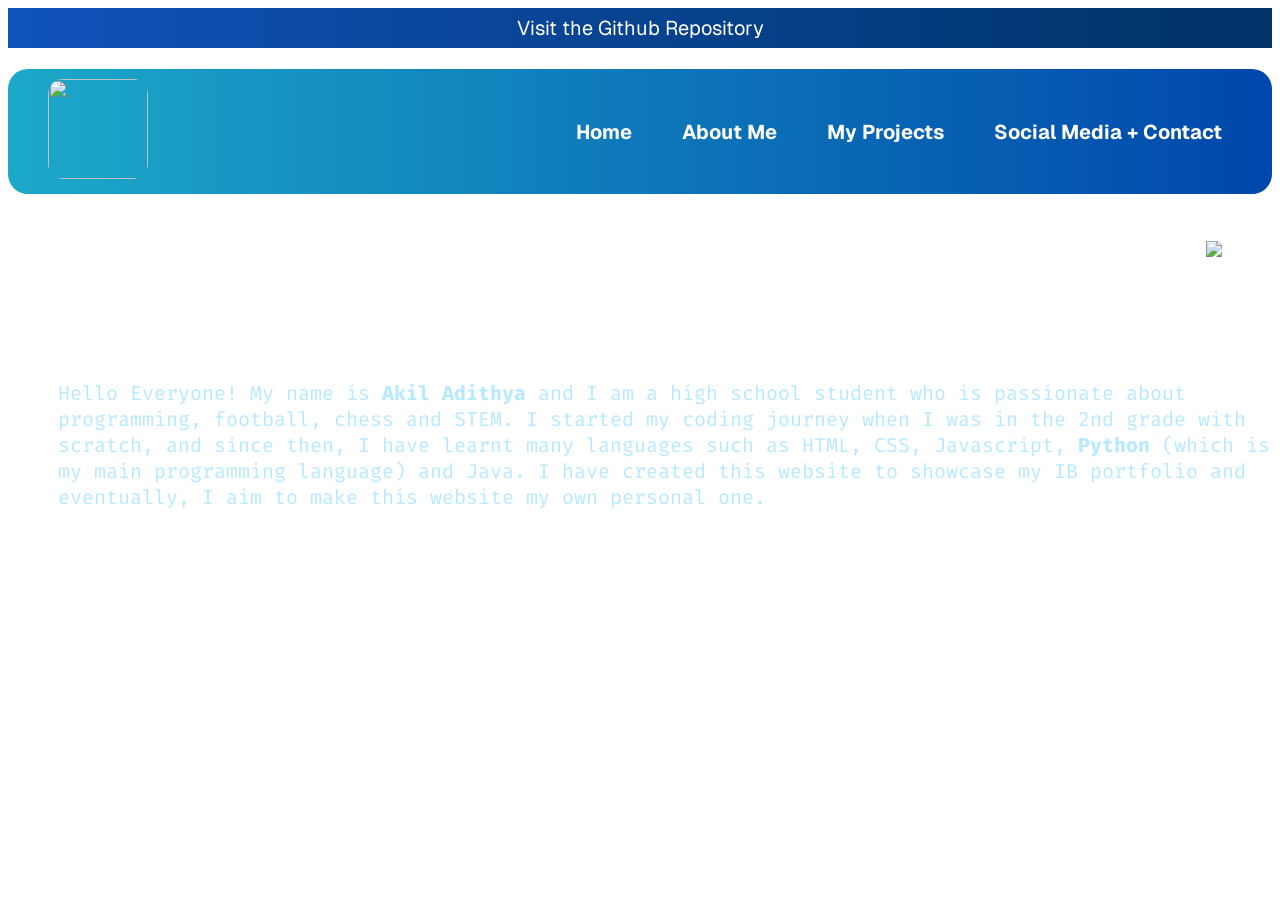
==== AboutMe.html @ 03aeae3f "V1.0 Initial update" ====
<!DOCTYPE html>
<html lang="en">
<head>
    <meta charset="UTF-8">
    <meta name="viewport" content="width=device-width, initial-scale=1.0">
    <title>About Me</title>
    <link rel="stylesheet" type="text/css" href="AboutMe.css">
    <link rel="preconnect" href="https://fonts.googleapis.com">
    <link rel="preconnect" href="https://fonts.gstatic.com" crossorigin>
    <link href="https://fonts.googleapis.com/css2?family=Geist:wght@100..900&display=swap" rel="stylesheet">
    <link href="https://fonts.googleapis.com/css2?family=Fira+Code:wght@300..700&family=Geist:wght@100..900&display=swap" rel="stylesheet">
    <link rel="icon" type="image/x-icon" href="/images/Logo.png">
</head>
<body>
    <!-- Github Repository -->
    <div class = "GithubRepo">
        <a href="https://github.com/Akil-Adithya/IBComputerSciencePortfolio-Akil" target="_blank">
            <p> Visit the Github Repository</p>
        </a>
    </div>
    <br>
    <!-- MENU -->
    <div id="navbar">
        <nav id="menu">
            <a href="#">
                <img src="images/Logo.png" class="logo">
            </a>
            <ul class="links">
                <li><a href="index.html">Home</a></li>
                <li><a href="AboutMe.html">About Me</a></li>
                <li><a href="#">My Projects</a></li>
                <li><a href="#">Social Media + Contact</a></li>
            </ul>
        </nav>
    </div>
    <!-- Title -->
    <div class="container">
        <img src = "images/Akil.jpeg">
        <h1>
            About me
        </h1>
        <p>
            Hello Everyone! My name is <b>Akil Adithya</b> and I am a high school student 
            who is passionate about programming, football, chess and STEM. I started my 
            coding journey when I was in the 2nd grade with scratch, and since then, I have
            learnt many languages such as HTML, CSS, Javascript, <b>Python</b> (which is my main
            programming language) and Java. I have created this website to showcase my
            IB portfolio and eventually, I aim to make this website my own personal one.
        </p>
    </div>
</body>
</html>
---- AboutMe.css ----
body{
    font-family: "Fira Code", sans-serif;
    animation: gradientBG 15s ease infinite;
}
@keyframes gradientBG {
    0% { background-color: #2f1869;}
    12.5% { background-color: #2f4685; }
    30% { background-color: #2e7099; }
    50% { background-color: #2dbfc5; }
    80% { background-color: #2e7099; }
    92.5% { background-color: #2f4685; }
    100% { background-color: #2f1869;}
}
/* Github repository link */
.GithubRepo{
    width: 100%;
    background: linear-gradient(to left, rgb(0,51,102), rgb(15,82,186));
    height: 40px;
    display: flex;
    justify-content: center;
    align-items: center;
}
.GithubRepo a{
    text-decoration: none;
    font-size: 20px;
    font-family: "Geist", sans-serif;
    color: white;
}
.GithubRepo:hover {
    background: linear-gradient(to left, rgb(0, 85, 170), rgb(20, 110, 245));
}

/* Menu / navbar */

#navbar {
    background: linear-gradient(to left,#0047ab,#1ca9c9);
    padding: 10px 40px;
    border-radius: 20px;
    
}

#menu {
    display: flex;
    align-items: center;
    justify-content: space-between;
    position: relative;
}

.logo {
    max-height: 100px;
    height: 100px;
    width: 100px;
    border-radius: 15px;
}

.links {
    display: flex;
    gap: 30px;
    list-style: none;
    font-weight: bold;
}

.links a{
    text-decoration: none;
    font-family: "Geist", sans-serif;
    color: white;
    padding: 10px;
    font-size: 20px;
}

.links a:hover{
    background-color: #003b8e;
    border-radius: 5px;
    font-size: 20px;
}

.links a:active{
    background-color: #5fa2ff;
    border-radius: 5px;
    font-size: 20px;
}

/* Title */

h1{
    text-align: center;
    font-size: 70px; 
    font-family: "Fira Code", sans-serif;
    color : white;
}

/* Body Text */

.container img{
    float: right;
    padding: 0px 50px 50px 50px;
    border-radius: 150px;
}
.container p{
    padding-top: 0px;
    padding-left: 50px;
    font-size: 20px;
    color:rgb(183, 233, 255);
}
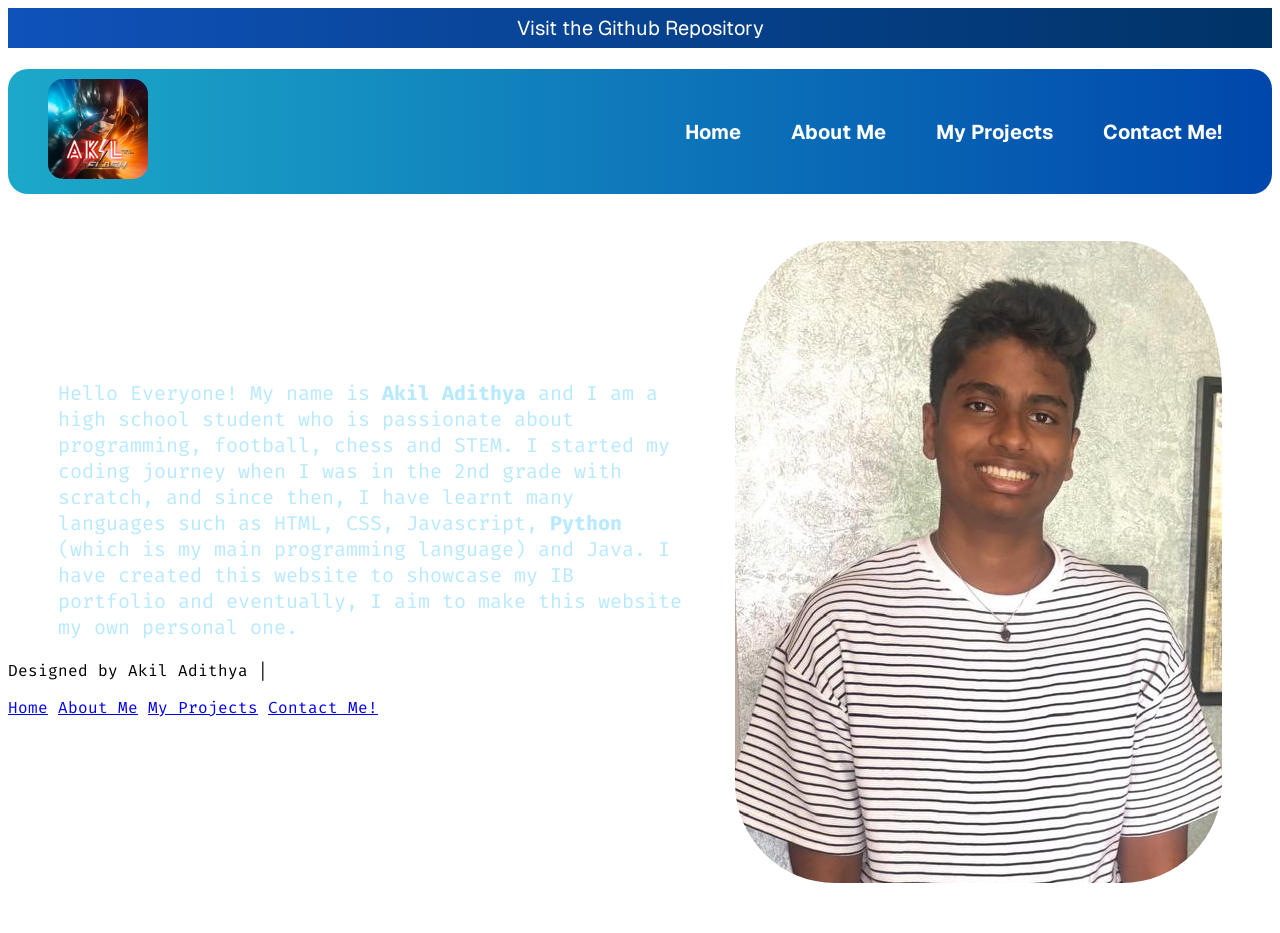
==== commit 0914d6db: "Update AboutMe.html" ====
--- a/AboutMe.html
+++ b/AboutMe.html
@@ -28,8 +28,8 @@
             <ul class="links">
                 <li><a href="index.html">Home</a></li>
                 <li><a href="AboutMe.html">About Me</a></li>
-                <li><a href="#">My Projects</a></li>
-                <li><a href="#">Social Media + Contact</a></li>
+                <li><a href="/Projects.html">My Projects</a></li>
+                <li><a href="/Contact.html">Contact Me!</a></li>
             </ul>
         </nav>
     </div>
@@ -48,5 +48,17 @@
             IB portfolio and eventually, I aim to make this website my own personal one.
         </p>
     </div>
+    <!-- Footer -->
+    <footer>
+        <div class="footer-container">
+            <div class="footer-links">
+                <p>Designed by Akil Adithya |</p>
+                <a href="/index.html">Home</a>
+                <a href="/AboutMe.html">About Me</a>
+                <a href="/Projects.html">My Projects</a>
+                <a href="/Contact.html">Contact Me!</a>
+            </div>
+        </div>
+    </footer>
 </body>
-</html>+</html>
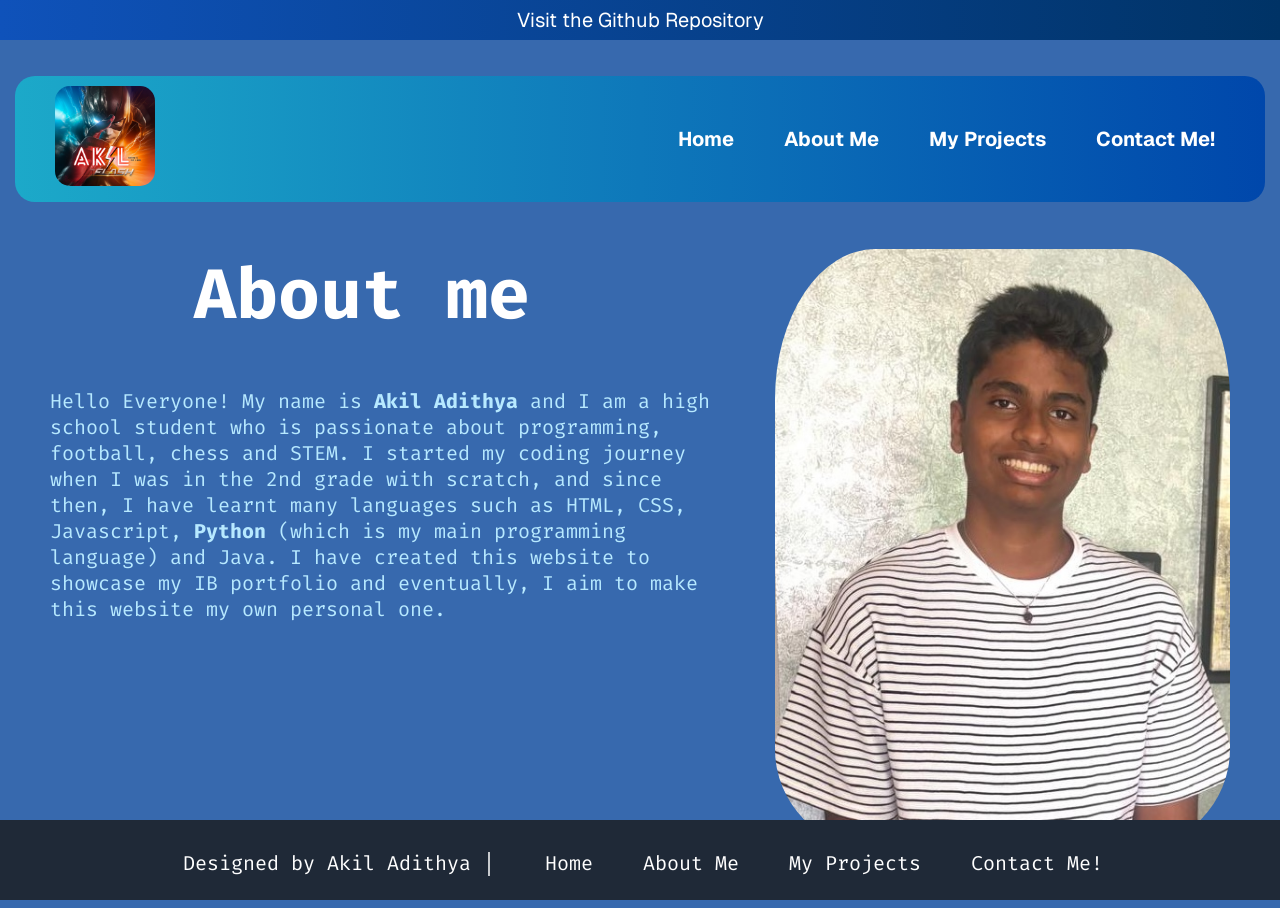
==== commit 4bb7e53f: "Update AboutMe.html" ====
--- a/AboutMe.html
+++ b/AboutMe.html
@@ -28,8 +28,8 @@
             <ul class="links">
                 <li><a href="index.html">Home</a></li>
                 <li><a href="AboutMe.html">About Me</a></li>
-                <li><a href="/Projects.html">My Projects</a></li>
-                <li><a href="/Contact.html">Contact Me!</a></li>
+                <li><a href="Projects.html">My Projects</a></li>
+                <li><a href="Contact.html">Contact Me!</a></li>
             </ul>
         </nav>
     </div>
@@ -53,10 +53,10 @@
         <div class="footer-container">
             <div class="footer-links">
                 <p>Designed by Akil Adithya |</p>
-                <a href="/index.html">Home</a>
-                <a href="/AboutMe.html">About Me</a>
-                <a href="/Projects.html">My Projects</a>
-                <a href="/Contact.html">Contact Me!</a>
+                <a href="index.html">Home</a>
+                <a href="AboutMe.html">About Me</a>
+                <a href="Projects.html">My Projects</a>
+                <a href="Contact.html">Contact Me!</a>
             </div>
         </div>
     </footer>
--- a/AboutMe.css
+++ b/AboutMe.css
@@ -1,16 +1,10 @@
 body{
     font-family: "Fira Code", sans-serif;
-    animation: gradientBG 15s ease infinite;
+    background-color: #3769ae;
+    margin: 0;
+    padding: 0;
 }
-@keyframes gradientBG {
-    0% { background-color: #2f1869;}
-    12.5% { background-color: #2f4685; }
-    30% { background-color: #2e7099; }
-    50% { background-color: #2dbfc5; }
-    80% { background-color: #2e7099; }
-    92.5% { background-color: #2f4685; }
-    100% { background-color: #2f1869;}
-}
+
 /* Github repository link */
 .GithubRepo{
     width: 100%;
@@ -36,7 +30,7 @@
     background: linear-gradient(to left,#0047ab,#1ca9c9);
     padding: 10px 40px;
     border-radius: 20px;
-    
+    margin: 15px;
 }
 
 #menu {
@@ -95,10 +89,49 @@
     float: right;
     padding: 0px 50px 50px 50px;
     border-radius: 150px;
+    height: 600px;
 }
 .container p{
     padding-top: 0px;
     padding-left: 50px;
     font-size: 20px;
     color:rgb(183, 233, 255);
-}+    height: 500px;
+}
+
+/* Footer */
+
+footer {
+    font-family: "Fira Code";
+    background-color: #1f2937;
+    padding: 10px;
+    height: 60px;
+    width: 98.9%;
+    position: absolute;
+    bottom: 0;
+    left: 0;
+}
+
+.footer-container {
+    display: flex;
+    justify-content: center;
+    align-items: center;
+    margin: 0 auto;
+}
+
+.footer-links{
+    display: flex;
+    flex-direction: row;
+    align-items: center;    
+    gap: 50px;
+}
+
+.footer-links p,a,a:visited{
+    font-size: 20px;
+    color: white;
+    text-decoration: none;
+}
+
+.footer-links a:hover{
+    color: rgb(255, 228, 118);
+}
